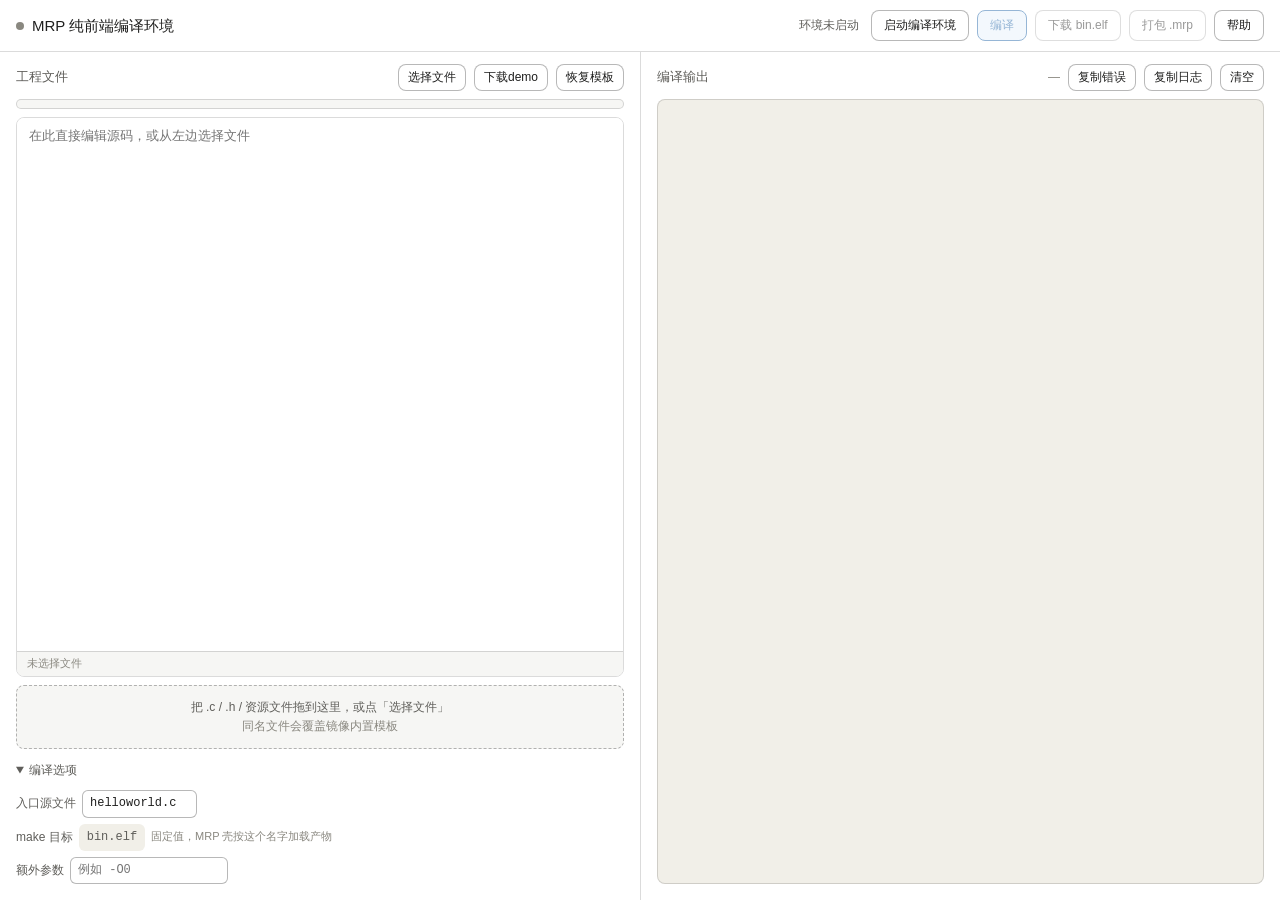
==== index.html @ ee790e38 "添加帮助信息" ====
<!DOCTYPE html>
<html lang="zh-CN">
<head>
<meta charset="UTF-8">
<meta name="viewport" content="width=device-width, initial-scale=1">
<title>MRP 纯前端编译环境 · v86 + arm-none-eabi-gcc</title>
<link rel="icon" href="data:,">
<link rel="stylesheet" href="assets/style.css?v=20260917a">
</head>
<body>

<header class="bar">
  <div class="brand">
    <span class="dot" id="statusDot" data-state="off"></span>
    <h1>MRP 纯前端编译环境</h1>
  </div>
  <div class="bar-actions">
    <span class="status" id="statusText">环境未启动</span>
    <button id="btnBoot" class="btn">启动编译环境</button>
    <button id="btnBuild" class="btn primary" disabled>编译</button>
    <button id="btnDownload" class="btn" disabled>下载 bin.elf</button>
    <button id="btnPack" class="btn" disabled>打包 .mrp</button>
    <button id="btnHelp" class="btn" title="查看使用流程：加载环境 → 编译 → 打包">帮助</button>
  </div>
</header>

<main class="layout">

  <section class="pane">
    <div class="pane-head">
      <h2>工程文件</h2>
      <div class="pane-head-actions">
        <label class="btn small">
          选择文件
          <input type="file" id="fileInput" multiple hidden>
        </label>
        <a class="btn small" href="mrp_demo.zip" download="mrp_demo.zip"
          title="下载内置示例工程的源码包（zip），可改完再拖回来">下载demo</a>
        <button id="btnReset" class="btn small">恢复模板</button>
      </div>
    </div>

    <div class="filebar">
      <ul id="fileList" class="filelist"></ul>
    </div>

    <div class="editor-wrap">
      <textarea id="editor" spellcheck="false" wrap="off"
        placeholder="在此直接编辑源码，或从左边选择文件"></textarea>
      <div class="editor-hint" id="editorHint">未选择文件</div>
    </div>

    <div id="drop" class="drop">
      把 .c / .h / 资源文件拖到这里，或点「选择文件」
      <br><span class="muted">同名文件会覆盖镜像内置模板</span>
    </div>

    <details class="opts" open>
      <summary>编译选项</summary>
      <div class="opt-row">
        <label>入口源文件 <input id="optApp" type="text" value="helloworld.c"></label>
      </div>
      <div class="opt-row">
        <label>make 目标 <span class="opt-fixed">bin.elf</span>
          <span class="opt-note">固定值，MRP 壳按这个名字加载产物</span></label>
      </div>
      <div class="opt-row">
        <label>额外参数 <input id="optExtra" type="text" placeholder="例如 -O0"></label>
      </div>
    </details>
  </section>

  <section class="pane">
    <div class="pane-head">
      <h2>编译输出</h2>
      <div class="pane-head-actions">
        <span class="muted" id="phase">—</span>
        <button id="btnCopyErrors" class="btn small" title="只提取报错行（含 undefined reference / error / ld: 等），方便贴给别人排查">复制错误</button>
        <button id="btnCopyLog" class="btn small" title="复制完整日志">复制日志</button>
        <button id="btnClear" class="btn small">清空</button>
      </div>
    </div>
    <pre id="console" class="console" aria-live="polite" tabindex="0"
      title="日志可选中复制：Ctrl/Cmd+A 全选，或点右上角「复制日志 / 复制错误」"></pre>
  </section>

</main>

<div id="hidden" style="display:none"></div>

<div id="packOverlay" class="overlay">
  <div class="dlg" role="dialog" aria-modal="true" aria-label="打包为 .mrp">
  <div class="dlg-body">
    <h2>打包为 .mrp</h2>
    <p class="muted dlg-lead">
      把 <code>start.mr</code> + <code>bin.elf</code> + 资源 + <code>cfunction.ext</code>
      封装成一个可放到功能机上运行的 .mrp。所有文本字段按 <b>GBK</b> 编码，超长会自动截断。
    </p>
    <p id="pkEnvHint" class="hint" style="display:none; color: var(--err);"></p>

    <div class="field-grid">
      <label>显示名
        <input id="pkDisplay" type="text" value="我的应用">
        <span class="hint" id="pkDisplayHint"></span>
      </label>
      <label>内部名
        <input id="pkFileName" type="text" value="mrp_demo.mrp">
        <span class="hint" id="pkFileNameHint"></span>
      </label>
      <label>appid
        <input id="pkAppid" type="number" value="30001" min="0" step="1">
        <span class="hint">整数，自定义应用的取值区间见开发规范</span>
      </label>
      <label>版本
        <input id="pkVersion" type="number" value="1" min="0" step="1">
        <span class="hint">整数</span>
      </label>
      <label class="wide">开发者
        <input id="pkVendor" type="text" value="AI Studio">
        <span class="hint" id="pkVendorHint"></span>
      </label>
      <label class="wide">介绍
        <textarea id="pkDesc" rows="2" placeholder="一句话说明这个应用"></textarea>
        <span class="hint" id="pkDescHint"></span>
      </label>
    </div>

    <details class="opts">
      <summary>高级选项</summary>
      <div class="field-grid">
        <label>授权串 authStr
          <input id="pkAuth" type="text" value="ea50027c8">
          <span class="hint">取自你现有可运行 mrp 的值，一般不用改</span>
        </label>
        <label>flag
          <input id="pkFlag" type="number" value="7" min="0" step="1">
          <span class="hint">7 = 可见 + CPU 3 + start 启动</span>
        </label>
        <label>屏宽
          <input id="pkSw" type="number" value="0" min="0" step="1">
        </label>
        <label>屏高
          <input id="pkSh" type="number" value="0" min="0" step="1">
        </label>
      </div>
    </details>

    <h3 class="dlg-h3">打包清单</h3>
    <p class="muted">顺序固定为 <code>start.mr → bin.elf → 资源 → cfunction.ext</code>；
      资源部分可勾选。每个文件都会单独 gzip 后存入 .mrp（与真实产物一致）。</p>
    <ul id="packList" class="packlist"></ul>

    <div class="dlg-actions">
      <span class="muted" id="packNote"></span>
      <button id="btnPackCancel" class="btn" type="button">取消</button>
      <button id="btnPackGo" class="btn primary" type="button">生成并下载 .mrp</button>
    </div>
  </div>
  </div>
</div>

<div id="helpOverlay" class="overlay">
  <div class="dlg" role="dialog" aria-modal="true" aria-label="使用帮助">
  <div class="dlg-body">
    <h2>使用帮助</h2>
    <p class="dlg-lead">
      整个流程都在浏览器里完成：<b>加载环境 → 编译 → 打包</b>。
      不需要安装工具链，也不需要联网后端。
    </p>

    <ol class="help-steps">
      <li>
        <h3>加载编译环境</h3>
        <p>点顶栏的「启动编译环境」。它会启动一台内置的 32 位 Linux，并把
          <code>arm-none-eabi-gcc</code> 工具链装进去。首次约 20~30 秒，
          状态变成「环境就绪」（左侧圆点转绿）后才能编译。</p>
      </li>
      <li>
        <h3>导入工程代码</h3>
        <ul>
          <li><b>导入单个文件</b>：点「选择文件」，或把 <code>.c</code> / <code>.h</code> /
            资源文件直接拖进页面。同名文件会覆盖内置模板。</li>
          <li><b>导入 zip 工程包</b>：直接把 zip 拖进来就行 —— 会自动解压铺进工程，
            并自动判断入口源文件（优先 <code>main.c</code>，其次扫描含
            <code>main()</code> 的 <code>.c</code>）；整包只有一层顶层目录时会自动剥掉。</li>
          <li><b>下载 demo 工程</b>：点左侧「下载demo」，得到完整的示例工程 zip
            —— <b>里面带有 mythroad 运行时</b>（<code>src/</code> 的运行时源码 + <code>lib/</code> 壳文件），
            可以在它基础上开发自己的 MRP 程序，改完再打包成 zip 拖回来。</li>
        </ul>
      </li>
      <li>
        <h3>编译</h3>
        <p>点「编译」（或 <kbd>Ctrl/Cmd</kbd>+<kbd>Enter</kbd>），产物是 <code>bin.elf</code>。
          编译选项里可以改入口源文件、填额外参数；嫌完整构建慢可以填 <code>-O0</code>。</p>
      </li>
      <li>
        <h3>打包 .mrp</h3>
        <p>点「打包 .mrp」，填显示名 / 内部名 / appid / 版本等信息，即可生成并下载
          能装到功能机上的 <code>.mrp</code>（<code>start.mr</code> + <code>bin.elf</code> +
          资源 + <code>cfunction.ext</code> 会自动按顺序封装，无需手动准备）。</p>
      </li>
    </ol>

    <h3 class="dlg-h3">几个提示</h3>
    <ul class="help-tips">
      <li>手里已经有编好的 <code>bin.elf</code> 时，直接把它拖进页面就能打包，不必重新编译。</li>
      <li>完整构建（<code>-Os</code>，含启动虚拟机与装工具链）约 3~4 分钟，
        大部分时间花在编译本身。</li>
    </ul>

    <div class="dlg-actions">
      <button id="btnHelpClose" class="btn primary" type="button">知道了</button>
    </div>
  </div>
  </div>
</div>

<script type="module" src="assets/app.js?v=20260917a"></script>
</body>
</html>
---- assets/style.css ----
:root {
  --bg: #ffffff;
  --bg-soft: #f6f6f4;
  --bg-sunken: #f1efe8;
  --line: rgba(0, 0, 0, 0.14);
  --line-strong: rgba(0, 0, 0, 0.28);
  --text: #1f1f1e;
  --text-soft: #5f5e5a;
  --text-faint: #8a8880;
  --accent: #185fa5;
  --accent-soft: #e6f1fb;
  --ok: #0f6e56;
  --warn: #854f0b;
  --err: #a32d2d;
  --mono: ui-monospace, SFMono-Regular, "SF Mono", Menlo, Consolas, "Liberation Mono", monospace;
  --sans: -apple-system, BlinkMacSystemFont, "Segoe UI", "PingFang SC", "Microsoft YaHei", sans-serif;
}

* { box-sizing: border-box; }

html, body {
  margin: 0;
  height: 100%;
  background: var(--bg);
  color: var(--text);
  font-family: var(--sans);
  font-size: 13px;
  line-height: 1.6;
}

body {
  display: flex;
  flex-direction: column;
}

/* ---------- 顶栏 ---------- */

.bar {
  display: flex;
  align-items: center;
  justify-content: space-between;
  gap: 16px;
  padding: 10px 16px;
  border-bottom: 0.5px solid var(--line);
  flex: 0 0 auto;
  flex-wrap: wrap;
}

.brand { display: flex; align-items: center; gap: 8px; }

.brand h1 {
  font-size: 15px;
  font-weight: 500;
  margin: 0;
}

.dot {
  width: 8px;
  height: 8px;
  border-radius: 50%;
  background: var(--text-faint);
  flex: 0 0 auto;
}
.dot[data-state="boot"] { background: var(--warn); }
.dot[data-state="ready"] { background: var(--ok); }
.dot[data-state="err"] { background: var(--err); }

.bar-actions {
  display: flex;
  align-items: center;
  gap: 8px;
  flex-wrap: wrap;
}

.status {
  color: var(--text-soft);
  font-size: 12px;
  margin-right: 4px;
}

/* ---------- 按钮 ---------- */

.btn {
  font: inherit;
  font-size: 12px;
  color: var(--text);
  background: var(--bg);
  border: 0.5px solid var(--line-strong);
  border-radius: 8px;
  padding: 5px 12px;
  cursor: pointer;
  /* a.btn（下载demo）这类链接型按钮要压掉浏览器默认的下划线 */
  text-decoration: none;
}
.btn:hover:not(:disabled) { background: var(--bg-soft); }
.btn:disabled { opacity: 0.45; cursor: not-allowed; }
.btn.primary {
  border-color: var(--accent);
  color: var(--accent);
  background: var(--accent-soft);
}
.btn.small { padding: 3px 9px; }

/* ---------- 布局 ---------- */

.layout {
  flex: 1 1 auto;
  display: grid;
  grid-template-columns: minmax(0, 1fr) minmax(0, 1fr);
  gap: 0;
  min-height: 0;
}

@media (max-width: 900px) {
  /* 行必须 minmax(0,1fr)：裸 1fr 的最小值是 auto，「编译选项」展开后内容
     变高会把这一行撑出视口、直接压到下面「编译输出」栏上（竖屏实测踩到）。
     minmax(0,1fr) 强制两行严格各占一半；配合 .pane 内部滚动兜底。 */
  .layout { grid-template-columns: minmax(0, 1fr); grid-template-rows: minmax(0, 1fr) minmax(0, 1fr); }
  .pane { overflow: auto; }
}

.pane {
  display: flex;
  flex-direction: column;
  min-height: 0;
  min-width: 0;
  padding: 12px 16px 16px;
}
.pane + .pane { border-left: 0.5px solid var(--line); }
@media (max-width: 900px) {
  .pane + .pane { border-left: none; border-top: 0.5px solid var(--line); }
}

.pane-head {
  display: flex;
  align-items: center;
  justify-content: space-between;
  gap: 8px;
  flex: 0 0 auto;
  margin-bottom: 8px;
}
.pane-head h2 {
  font-size: 13px;
  font-weight: 500;
  margin: 0;
  color: var(--text-soft);
}
.pane-head-actions { display: flex; align-items: center; gap: 8px; }

.muted { color: var(--text-faint); font-size: 12px; }

/* ---------- 文件列表 ---------- */

.filebar {
  flex: 0 0 auto;
  border: 0.5px solid var(--line);
  border-radius: 8px;
  margin-bottom: 8px;
  max-height: 146px;
  overflow: auto;
  background: var(--bg-soft);
}

.filelist {
  list-style: none;
  margin: 0;
  padding: 4px;
  display: flex;
  flex-direction: column;
  gap: 1px;
}

.filelist li {
  display: flex;
  align-items: center;
  justify-content: space-between;
  gap: 8px;
  padding: 3px 8px;
  border-radius: 6px;
  font-family: var(--mono);
  font-size: 12px;
  cursor: pointer;
}
.filelist li:hover { background: rgba(0, 0, 0, 0.045); }
.filelist li[aria-selected="true"] {
  background: var(--accent-soft);
  color: var(--accent);
}
.filelist .tag {
  font-family: var(--sans);
  font-size: 11px;
  color: var(--text-faint);
  flex: 0 0 auto;
}
.filelist .tag.new { color: var(--ok); }

/* ---------- 编辑器 ---------- */

.editor-wrap {
  flex: 1 1 auto;
  display: flex;
  flex-direction: column;
  min-height: 120px;
  position: relative;
  border: 0.5px solid var(--line);
  border-radius: 8px;
  overflow: hidden;
}

#editor {
  flex: 1 1 auto;
  width: 100%;
  border: 0;
  outline: none;
  resize: none;
  padding: 10px 12px;
  font-family: var(--mono);
  font-size: 12.5px;
  line-height: 1.55;
  tab-size: 4;
  color: var(--text);
  background: var(--bg);
  white-space: pre;
  overflow: auto;
}

.editor-hint {
  flex: 0 0 auto;
  padding: 3px 10px;
  border-top: 0.5px solid var(--line);
  background: var(--bg-soft);
  font-size: 11px;
  color: var(--text-faint);
}

/* ---------- 拖拽区 ---------- */

.drop {
  flex: 0 0 auto;
  margin-top: 8px;
  padding: 12px;
  border: 0.5px dashed var(--line-strong);
  border-radius: 8px;
  text-align: center;
  font-size: 12px;
  color: var(--text-soft);
  background: var(--bg-soft);
}
.drop.over {
  border-color: var(--accent);
  background: var(--accent-soft);
  color: var(--accent);
}

/* ---------- 选项 ---------- */

.opts {
  flex: 0 0 auto;
  margin-top: 8px;
  font-size: 12px;
}
.opts summary {
  cursor: pointer;
  color: var(--text-soft);
  padding: 4px 0;
}
.opt-row { display: flex; gap: 8px; margin-top: 6px; flex-wrap: wrap; }
.opt-row label {
  display: flex;
  align-items: center;
  gap: 6px;
  color: var(--text-soft);
  font-size: 12px;
}
.opt-row input {
  font: inherit;
  font-size: 12px;
  font-family: var(--mono);
  padding: 3px 7px;
  border: 0.5px solid var(--line-strong);
  border-radius: 6px;
  background: var(--bg);
  color: var(--text);
  width: 12ch;
}
#optApp { width: 16ch; }
#optExtra { width: 22ch; }

/* make 目标是固定值，只展示不可编辑 */
.opt-fixed {
  font-family: var(--mono);
  font-size: 12px;
  padding: 4px 8px;
  border-radius: 6px;
  background: var(--bg-sunken);
  color: var(--text-soft);
}
.opt-note {
  display: block;
  font-size: 11px;
  color: var(--text-faint);
}

/* ---------- 控制台 ---------- */

.console {
  flex: 1 1 auto;
  margin: 0;
  min-height: 0;
  overflow: auto;
  padding: 10px 12px;
  border: 0.5px solid var(--line);
  border-radius: 8px;
  background: var(--bg-sunken);
  font-family: var(--mono);
  font-size: 12px;
  line-height: 1.5;
  white-space: pre-wrap;
  word-break: break-word;
  color: #2c2c2a;
  /* 日志必须能选中复制（键盘 Ctrl/Cmd+A 也可，见 tabindex） */
  user-select: text;
  -webkit-user-select: text;
  cursor: text;
  outline: none;
}
.console::selection { background: var(--accent-soft); }
.console:focus-visible { border-color: var(--accent); }
.btn.ok { color: var(--ok); border-color: var(--ok); }
.console .ln-err { color: var(--err); }
.console .ln-ok { color: var(--ok); }

/* ---------- 打包对话框 ---------- */

/*
 * 这里特意不用 <dialog>。
 * 原生 <dialog> 的模态靠"顶层渲染（top layer）+ backdrop"实现，行为依赖浏览器实现；
 * 在嵌入式 webview / 预览面板里实测出现过「弹窗里的输入框点不进去」的问题。
 * 改成普通覆盖层：定位、层级、显隐全部由我们自己控制，任何环境行为一致。
 */
.overlay {
  position: fixed;
  inset: 0;
  z-index: 60;
  display: none;
  align-items: center;
  justify-content: center;
  padding: 20px;
  background: rgba(0, 0, 0, 0.35);
}
.overlay.show { display: flex; }

.dlg {
  border: 0.5px solid var(--line-strong);
  border-radius: 12px;
  padding: 0;
  background: var(--bg);
  color: var(--text);
  max-width: 620px;
  width: calc(100vw - 32px);
  /* 内容（表单 + 打包清单）可能比窗口还高，必须限高 + 内部滚动，
     否则底部的按钮会被裁到可视区之外、鼠标根本点不到 —— 实测踩到过。 */
  max-height: calc(100vh - 40px);
  overflow: hidden;
  display: flex;
  flex-direction: column;
  box-shadow: 0 12px 40px rgba(0, 0, 0, 0.18);
}
.dlg-body {
  padding: 18px 20px 0;
  overflow: auto;
  flex: 1 1 auto;
  min-height: 0;
  display: flex;
  flex-direction: column;
  /* 滚到头不要把滚动链传给弹窗后面的页面 */
  overscroll-behavior: contain;
}
.dlg-body h2 { font-size: 15px; font-weight: 600; margin: 0 0 6px; }
.dlg-lead { margin: 0 0 14px; font-size: 12px; line-height: 1.65; }
.dlg-h3 { font-size: 13px; font-weight: 500; margin: 16px 0 4px; color: var(--text-soft); }
.dlg code {
  font-family: var(--mono);
  font-size: 11px;
  background: var(--bg-sunken);
  border-radius: 4px;
  padding: 0 4px;
}

.field-grid {
  display: grid;
  grid-template-columns: 1fr 1fr;
  gap: 10px 14px;
}
.field-grid > label {
  display: flex;
  flex-direction: column;
  gap: 3px;
  font-size: 12px;
  color: var(--text-soft);
}
.field-grid > label.wide { grid-column: 1 / -1; }
.field-grid input,
.field-grid textarea {
  font: inherit;
  font-size: 12px;
  padding: 5px 8px;
  border: 0.5px solid var(--line-strong);
  border-radius: 7px;
  background: var(--bg);
  color: var(--text);
  width: 100%;
  resize: vertical;
  /*
   * 这两条是保险：显式声明"一定可以点、一定可以选"。
   * 弹窗是 <dialog> 模态（顶层渲染），有些嵌入式预览面板 /
   * 带覆盖层的宿主环境会影响命中与文本选择，显式声明能避免被外部样式波及。
   */
  pointer-events: auto;
  user-select: text;
  -webkit-user-select: text;
}
.field-grid input:focus,
.field-grid textarea:focus { outline: none; border-color: var(--accent); }
/* 聚焦时给个可见的输入光标，别让人以为点不进去 */
.field-grid input { cursor: text; }
.field-grid .hint { font-size: 11px; color: var(--text-faint); }
.field-grid .hint.over { color: var(--warn); }
.field-grid .hint.bad { color: var(--err); }

/* 校验不通过的字段：红边 + 一层浅红晕，配合底部状态行的文字说明，
   直接指出"是哪个框填错了"。用户一改就会被 JS 摘掉。 */
.field-grid input.bad,
.field-grid textarea.bad {
  border-color: var(--err);
  box-shadow: 0 0 0 2px rgba(163, 45, 45, 0.14);
}
.field-grid input.bad:focus,
.field-grid textarea.bad:focus { border-color: var(--err); }

.packlist {
  list-style: none;
  margin: 0;
  padding: 0;
  /* 不限高、不内部滚动：清单整体展开，随 .dlg-body 一起滚动，
     选择资源时不用在一个只显示两三行的小框里来回扒 */
  max-height: none;
  overflow: visible;
  border: 0.5px solid var(--line);
  border-radius: 8px;
  background: var(--bg-soft);
}
.packlist li {
  display: flex;
  align-items: center;
  gap: 8px;
  padding: 5px 10px;
  font-size: 12px;
  border-bottom: 0.5px solid var(--line);
}
.packlist li:last-child { border-bottom: 0; }
.packlist .idx {
  font-family: var(--mono);
  font-size: 11px;
  color: var(--text-faint);
  min-width: 2ch;
}
.packlist .nm { font-family: var(--mono); flex: 1 1 auto; word-break: break-all; }
.packlist .sz { font-family: var(--mono); font-size: 11px; color: var(--text-faint); white-space: nowrap; }
.packlist .sz.dup { color: var(--warn); }
.packlist .fixed { font-size: 11px; color: var(--accent); white-space: nowrap; }
.packlist .res-tag { font-size: 11px; color: var(--text-faint); white-space: nowrap; }
.packlist label { display: flex; align-items: center; gap: 8px; flex: 1 1 auto; cursor: pointer; }
.packlist li.nocheck { opacity: 1; }
.packlist li.res-off .nm,
.packlist li.res-off .sz { opacity: 0.45; }
.packlist .empty { color: var(--text-faint); padding: 8px 10px; display: block; }

.dlg-actions {
  display: flex;
  align-items: center;
  justify-content: flex-end;
  gap: 10px;
  margin-top: 14px;
  /* 粘在对话框底部：内容再长按钮也始终可见可点 */
  position: sticky;
  bottom: 0;
  background: var(--bg);
  border-top: 0.5px solid var(--line);
  padding: 12px 0 16px;
}
.dlg-actions .muted { margin-right: auto; text-align: left; }

/* 打包弹窗底部的状态行。
   默认是灰字（.muted）说明当前状态；打包出错时加上 .err →
   红字 + 淡红底 + 加粗，让「为什么失败」一眼就能看到。
   恢复正常文案（共 N 个文件 …）时 JS 会去掉 .err，高亮随之消失。 */
#packNote {
  /* flex 子项默认不肯缩，长错误信息要能换行而不是把按钮挤出去 */
  min-width: 0;
  border-radius: 5px;
  transition: color 0.15s ease, background 0.15s ease;
}
#packNote.err {
  padding: 4px 9px;
  margin-left: -9px; /* 抵消内边距，左边缘仍与其他内容对齐 */
  color: var(--err);
  background: #fdeaea;
  box-shadow: inset 0 0 0 1px rgba(163, 45, 45, 0.35);
  font-weight: 600;
  animation: packNoteIn 0.18s ease-out;
}
@keyframes packNoteIn {
  from { opacity: 0.55; transform: translateY(2px); }
  to { opacity: 1; transform: none; }
}

/* ---------- 帮助弹窗 ---------- */

/* 步骤列表：左侧圆形序号 + 卡片式正文，用来一眼看清「加载环境 → 编译 → 打包」这条主线 */
.help-steps {
  list-style: none;
  counter-reset: hstep;
  margin: 0;
  padding: 0;
  display: flex;
  flex-direction: column;
  gap: 8px;
}
.help-steps > li {
  counter-increment: hstep;
  position: relative;
  padding: 9px 12px 10px 44px;
  border: 0.5px solid var(--line);
  border-radius: 9px;
  background: var(--bg-soft);
}
.help-steps > li::before {
  content: counter(hstep);
  position: absolute;
  left: 12px;
  top: 10px;
  width: 20px;
  height: 20px;
  border-radius: 50%;
  background: var(--accent-soft);
  border: 0.5px solid var(--accent);
  color: var(--accent);
  font-size: 11px;
  font-weight: 600;
  display: flex;
  align-items: center;
  justify-content: center;
}
.help-steps h3 {
  font-size: 13px;
  font-weight: 600;
  margin: 0 0 3px;
  color: var(--text);
}
.help-steps p {
  margin: 0;
  font-size: 12px;
  line-height: 1.65;
  color: var(--text-soft);
}
.help-steps ul {
  margin: 3px 0 0;
  padding-left: 16px;
  font-size: 12px;
  line-height: 1.7;
  color: var(--text-soft);
}
.help-steps ul li { margin-bottom: 3px; }
.help-steps ul li:last-child { margin-bottom: 0; }
.help-steps b,
.help-tips b { color: var(--text); font-weight: 600; }

.help-tips {
  margin: 0;
  padding-left: 16px;
  font-size: 12px;
  line-height: 1.75;
  color: var(--text-soft);
}
.help-tips li { margin-bottom: 4px; }
.help-tips li:last-child { margin-bottom: 0; }

/* 帮助弹窗里的键位提示 */
#helpOverlay kbd {
  font-family: var(--mono);
  font-size: 11px;
  padding: 0 4px;
  border: 0.5px solid var(--line-strong);
  border-bottom-width: 1.5px;
  border-radius: 4px;
  background: var(--bg);
  color: var(--text);
}

/* 帮助弹窗没有表单，底部只用一条按钮，给点内边距收尾 */
#helpOverlay .dlg-actions {
  padding-bottom: 16px;
}
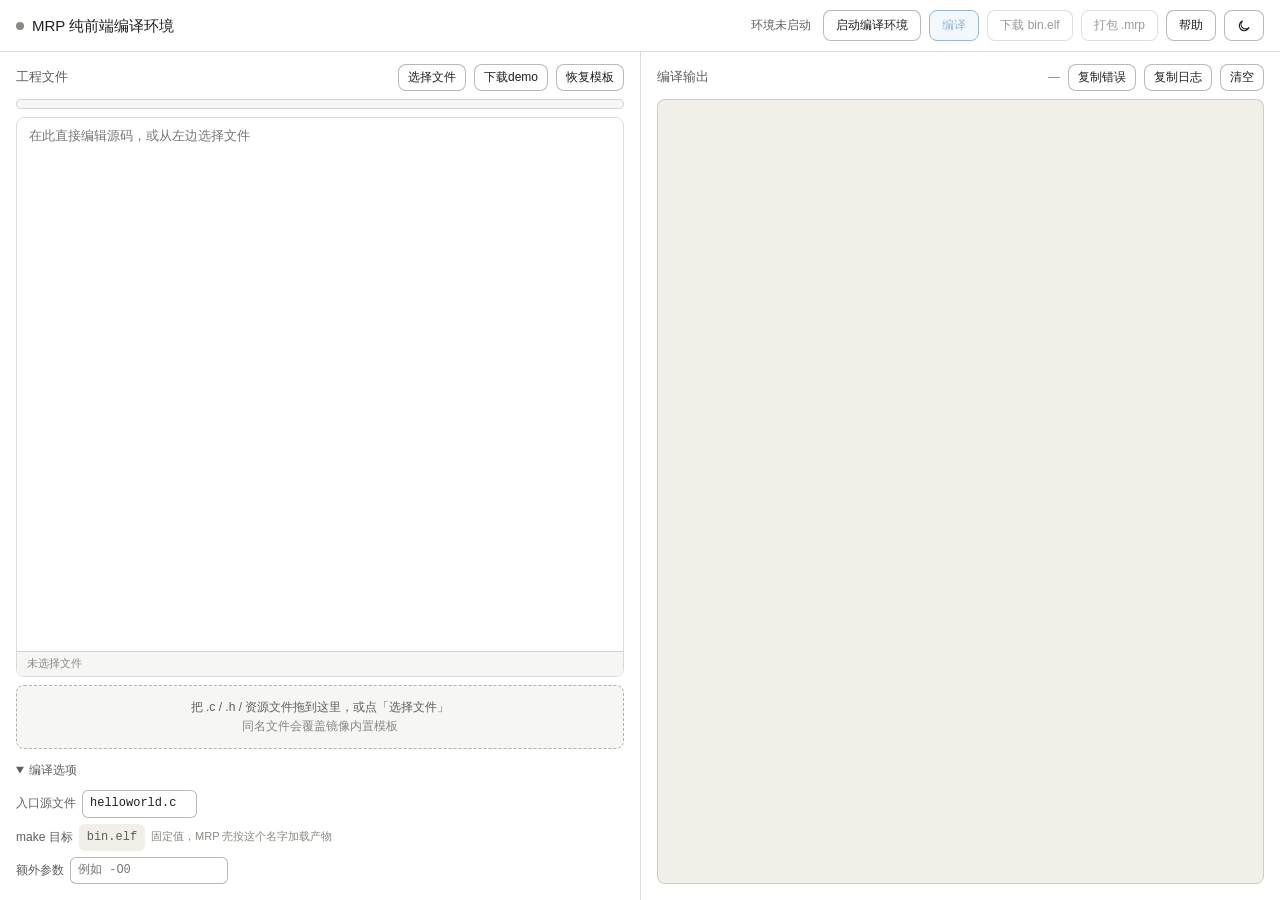
==== commit 064d44d8: "增加深色模式" ====
--- a/index.html
+++ b/index.html
@@ -5,7 +5,25 @@
 <meta name="viewport" content="width=device-width, initial-scale=1">
 <title>MRP 纯前端编译环境 · v86 + arm-none-eabi-gcc</title>
 <link rel="icon" href="data:,">
-<link rel="stylesheet" href="assets/style.css?v=20260917a">
+<link rel="stylesheet" href="assets/style.css?v=20260917d">
+<script>
+  /*
+   * 主题：在首次渲染之前把生效值打到 <html data-theme>，否则会先白一下再变深色。
+   * 规则与 assets/theme.js 一致：存过的手动选择优先（localStorage: mrp-theme），
+   * 没存过就跟随浏览器（prefers-color-scheme）。
+   * 这段是唯一一处"为了防闪而重复"的逻辑，改动时两边一起改。
+   */
+  (function () {
+    var saved = null;
+    try { saved = localStorage.getItem('mrp-theme'); } catch (e) {}
+    var dark = saved === 'light' || saved === 'dark'
+      ? saved === 'dark'
+      : !!(window.matchMedia && window.matchMedia('(prefers-color-scheme: dark)').matches);
+    var root = document.documentElement;
+    root.setAttribute('data-theme', dark ? 'dark' : 'light');
+    // 内联脚本先于 theme.js 跑，按钮文案由 theme.js 补（它才知道"是否跟随系统"）
+  })();
+</script>
 </head>
 <body>
 
@@ -21,6 +39,11 @@
     <button id="btnDownload" class="btn" disabled>下载 bin.elf</button>
     <button id="btnPack" class="btn" disabled>打包 .mrp</button>
     <button id="btnHelp" class="btn" title="查看使用流程：加载环境 → 编译 → 打包">帮助</button>
+    <!-- 主题切换：纯图标按钮，尺寸与高度对齐旁边那排文字按钮（靠行高撑，见 style.css 的 .btn.icon）。
+         两个图标紧挨着写、中间不留空白 —— 按钮内是行盒，夹一个空格会让图标不能居中。 -->
+    <button id="btnTheme" class="btn icon" type="button" title="切换深色模式" aria-label="切换深色模式"><svg class="ico ico-moon" viewBox="0 0 24 24" aria-hidden="true" focusable="false"
+        fill="none" stroke="currentColor" stroke-width="2" stroke-linecap="round" stroke-linejoin="round"><path d="M20.5 14.7A8.6 8.6 0 1 1 9.3 3.5a6.9 6.9 0 0 0 11.2 11.2Z"/></svg><svg class="ico ico-sun" viewBox="0 0 24 24" aria-hidden="true" focusable="false"
+        fill="none" stroke="currentColor" stroke-width="2" stroke-linecap="round"><circle cx="12" cy="12" r="4.1"/><path d="M12 2.4v2.3M12 19.3v2.3M2.4 12h2.3M19.3 12h2.3M5.3 5.3l1.6 1.7M17.1 17l1.6 1.7M18.7 5.3 17.1 7M7 17l-1.7 1.7"/></svg></button>
   </div>
 </header>
 
@@ -215,6 +238,6 @@
   </div>
 </div>
 
-<script type="module" src="assets/app.js?v=20260917a"></script>
+<script type="module" src="assets/app.js?v=20260917d"></script>
 </body>
 </html>
--- a/assets/style.css
+++ b/assets/style.css
@@ -1,3 +1,11 @@
+/*
+ * 主题色板。
+ *
+ * 浅色取 :root，深色取 :root[data-theme="dark"]（生效值由 assets/theme.js 写到 <html>）。
+ * 规则：**组件样式里不许再出现字面颜色**，一律从这里取变量，否则加主题时必漏。
+ * 深色不是简单取反：--accent / --ok / --warn / --err 都要往亮里提，
+ * 不然在深底上对比度不够（#185fa5 这种深蓝在深色底上几乎看不出是链接色）。
+ */
 :root {
   --bg: #ffffff;
   --bg-soft: #f6f6f4;
@@ -12,8 +20,92 @@
   --ok: #0f6e56;
   --warn: #854f0b;
   --err: #a32d2d;
+  /* 语义色：悬停底、弹窗遮罩、弹窗投影、控制台正文色、报错高亮 */
+  --hover: rgba(0, 0, 0, 0.045);
+  --overlay: rgba(0, 0, 0, 0.35);
+  --shadow: 0 12px 40px rgba(0, 0, 0, 0.18);
+  --console-text: #2c2c2a;
+  --err-soft: #fdeaea;
+  --err-ring: rgba(163, 45, 45, 0.14);
+  /* 主题切换的时序（与主题无关、两套共用；改数字要同步 assets/theme.js 的 ANIM_MS） */
+  --theme-fade: 0.28s;      /* 表面（背景 / 边框 / 投影）的渐变时长 */
+  --theme-ink-delay: 0.12s; /* 文字与图标颜色"跳变"的时刻，理由见 :root.theme-anim 那段 */
   --mono: ui-monospace, SFMono-Regular, "SF Mono", Menlo, Consolas, "Liberation Mono", monospace;
   --sans: -apple-system, BlinkMacSystemFont, "Segoe UI", "PingFang SC", "Microsoft YaHei", sans-serif;
+  /* 让原生控件（滚动条、输入框光标、数字框上下箭头）跟着走浅色 */
+  color-scheme: light;
+}
+
+/* 深色：偏暖的中性灰，和浅色那套暖灰是同一族，避免深色下变成"蓝灰"而风格割裂 */
+:root[data-theme="dark"] {
+  --bg: #1b1b19;
+  --bg-soft: #232322;
+  --bg-sunken: #131312;
+  --line: rgba(255, 255, 255, 0.13);
+  --line-strong: rgba(255, 255, 255, 0.27);
+  --text: #ecebe6;
+  --text-soft: #b4b2aa;
+  --text-faint: #8b897f;
+  --accent: #7cb6ea;
+  --accent-soft: #17334a;
+  --ok: #56c39b;
+  --warn: #d9a441;
+  --err: #f08a8a;
+  --hover: rgba(255, 255, 255, 0.06);
+  --overlay: rgba(0, 0, 0, 0.6);
+  --shadow: 0 12px 40px rgba(0, 0, 0, 0.55);
+  --console-text: #d7d5cd;
+  --err-soft: #3a2020;
+  --err-ring: rgba(240, 138, 138, 0.18);
+  color-scheme: dark;
+}
+
+/*
+ * 主题切换的过渡。
+ *
+ * 分两段，是刻意的 —— 两段合起来才不会"闪"：
+ *
+ *   ① 表面（背景 / 边框 / 投影）用 --theme-fade 慢慢淡入淡出；
+ *   ② 墨色（文字、图标）**不做淡入淡出，而是在 --theme-ink-delay 处一次性跳变**。
+ *
+ * 为什么墨色不能一起淡：深浅两套的墨色和底色亮度是**反的**（浅色是深字白底、
+ * 深色是白字黑底），两边同时淡，中途必然出现"墨色 ≈ 底色"。实测把两边都做 240ms 淡入淡出，
+ * 正文/正文底的对比度会从 16.5:1 掉到 1.03:1 —— 相当于内容在过渡中间整片消失再回来，
+ * 眼睛看到的就是"闪一下"，按钮里那个小图标尤其明显。
+ * 改成中途跳变后，跳变点两侧最差也有 3:1 左右（跳变时机取表面渐变到 ~40% 处，
+ * 此时底色亮度正好落在两套墨色的中间），全程都没有"糊成一片"的瞬间。
+ *
+ * 顺带解决另一个坑：图标是 `stroke="currentColor"`，靠继承动画中的 color 上色时，
+ * Chrome 不会逐帧重解析（实测整段过渡里图标 stroke 一直卡在旧色、连一行 stroke 过渡都没起），
+ * 表现就是"图标一直暗着 → 结束时突然跳亮"。墨色不再走动画后，currentColor 就能正常解析了。
+ *
+ * **不要写 `transition: all`** —— 那会把布局属性（宽高、内边距）也卷进来，
+ * 弹窗显隐、打包清单增减时会莫名其妙地滑动。
+ * 挂在 :root.theme-anim 下而不是无条件常开：常开会给所有元素的 hover 也加延迟（鼠标划过发黏），
+ * 首屏若属性突变也不会白闪一下。类由 assets/theme.js 挂上、动画跑完后摘掉
+ * （浏览器在**同一次样式计算**里就能看到"新类 + 新颜色"，过渡照样会跑）。
+ */
+:root.theme-anim *,
+:root.theme-anim *::before,
+:root.theme-anim *::after {
+  transition:
+    background-color var(--theme-fade) ease,
+    border-color var(--theme-fade) ease,
+    box-shadow var(--theme-fade) ease,
+    /* 0s + 延迟 = 到点直接跳变，不做插值 */
+    color 0s linear var(--theme-ink-delay),
+    stroke 0s linear var(--theme-ink-delay),
+    /* 顶栏那对日月图标是叠着、用 opacity 切换的，也要跟墨色在同一时刻换 */
+    opacity 0s linear var(--theme-ink-delay);
+}
+
+/* 系统开了"减少动态效果"就不做过渡（无障碍设置优先于观感） */
+@media (prefers-reduced-motion: reduce) {
+  :root.theme-anim *,
+  :root.theme-anim *::before,
+  :root.theme-anim *::after {
+    transition: none;
+  }
 }
 
 * { box-sizing: border-box; }
@@ -100,6 +192,46 @@
   background: var(--accent-soft);
 }
 .btn.small { padding: 3px 9px; }
+
+/* 顶栏的主题切换按钮：只有图标，但要和旁边那排文字按钮**一样大**。
+   做法：inline-grid 居中 + 用一个零宽的撑高块占住"一行行高"，内边距也与文字按钮一致。
+   文字按钮的高度本来就是被行高撑出来的，所以两者天然等高，而且**不写死像素** ——
+   写死会在 1x / 2x 屏上因边框 0.5px 取整不同而差 1px，以后改字号也会脱节。
+   （踩过：一开始用 inline-flex + line-height:0，内容高只剩图标那 14px，
+   整颗按钮 26px，比旁边那排矮 5px，看着"小一号"。） */
+.btn.icon {
+  display: inline-grid;
+  place-items: center;
+  padding: 5px 12px;
+}
+.btn.icon::before {
+  content: '';
+  grid-area: 1 / 1;
+  width: 0;
+  height: 1.6em; /* 兜底：与正文行高一致（老浏览器不认下面的 lh 单位） */
+  height: 1lh;   /* 首选：浏览器直接给出当前行高，改 line-height 也不会脱节 */
+}
+/* 日 / 月两个 svg 都在 DOM 里，叠在**同一格**上，靠 opacity 决定显哪个（见文件末尾的规则）。
+   为什么不用 display:none 切换：从 display:none 变可见的元素**不会启动过渡**（规范如此），
+   新图标一冒出来就是最终色 —— 切换时它会在还没暗下来的底色上"先看不见再出现"。
+   叠着用 opacity 切换，两个图标从头到尾都在渲染，颜色才能跟着文字一起做"中途跳变"。
+   显示的是**点击后会去的那一侧**（浅色时显示月亮），比显示当前状态更符合"按钮说明动作"。
+   JS 不参与图标切换，所以哪怕 theme.js 没加载，图标也是对的。 */
+.btn.icon .ico {
+  grid-area: 1 / 1;
+  width: 14px;
+  height: 14px;
+  display: block;
+  /* 图标颜色不能只靠 svg 上的 stroke="currentColor" 继承父级 color：
+     父级 color 在过渡时 Chrome 不会重新解析 currentColor（实测整段切换里 stroke 卡在旧色、
+     连一条 stroke 过渡都起不来），表现就是"图标一直暗着、结束时才突然跳亮"。
+     让图标**自己持有墨色**、并让 color 走同一套"中途跳变"，画笔跟自己的 color 走。 */
+  color: var(--text);
+  stroke: currentColor;
+}
+.btn.icon .ico-sun { opacity: 0; }
+:root[data-theme="dark"] .btn.icon .ico-sun { opacity: 1; }
+:root[data-theme="dark"] .btn.icon .ico-moon { opacity: 0; }
 
 /* ---------- 布局 ---------- */
 
@@ -181,7 +313,7 @@
   font-size: 12px;
   cursor: pointer;
 }
-.filelist li:hover { background: rgba(0, 0, 0, 0.045); }
+.filelist li:hover { background: var(--hover); }
 .filelist li[aria-selected="true"] {
   background: var(--accent-soft);
   color: var(--accent);
@@ -317,7 +449,7 @@
   line-height: 1.5;
   white-space: pre-wrap;
   word-break: break-word;
-  color: #2c2c2a;
+  color: var(--console-text);
   /* 日志必须能选中复制（键盘 Ctrl/Cmd+A 也可，见 tabindex） */
   user-select: text;
   -webkit-user-select: text;
@@ -346,7 +478,7 @@
   align-items: center;
   justify-content: center;
   padding: 20px;
-  background: rgba(0, 0, 0, 0.35);
+  background: var(--overlay);
 }
 .overlay.show { display: flex; }
 
@@ -364,7 +496,7 @@
   overflow: hidden;
   display: flex;
   flex-direction: column;
-  box-shadow: 0 12px 40px rgba(0, 0, 0, 0.18);
+  box-shadow: var(--shadow);
 }
 .dlg-body {
   padding: 18px 20px 0;
@@ -433,7 +565,7 @@
 .field-grid input.bad,
 .field-grid textarea.bad {
   border-color: var(--err);
-  box-shadow: 0 0 0 2px rgba(163, 45, 45, 0.14);
+  box-shadow: 0 0 0 2px var(--err-ring);
 }
 .field-grid input.bad:focus,
 .field-grid textarea.bad:focus { border-color: var(--err); }
@@ -505,8 +637,8 @@
   padding: 4px 9px;
   margin-left: -9px; /* 抵消内边距，左边缘仍与其他内容对齐 */
   color: var(--err);
-  background: #fdeaea;
-  box-shadow: inset 0 0 0 1px rgba(163, 45, 45, 0.35);
+  background: var(--err-soft);
+  box-shadow: inset 0 0 0 1px var(--err-ring);
   font-weight: 600;
   animation: packNoteIn 0.18s ease-out;
 }
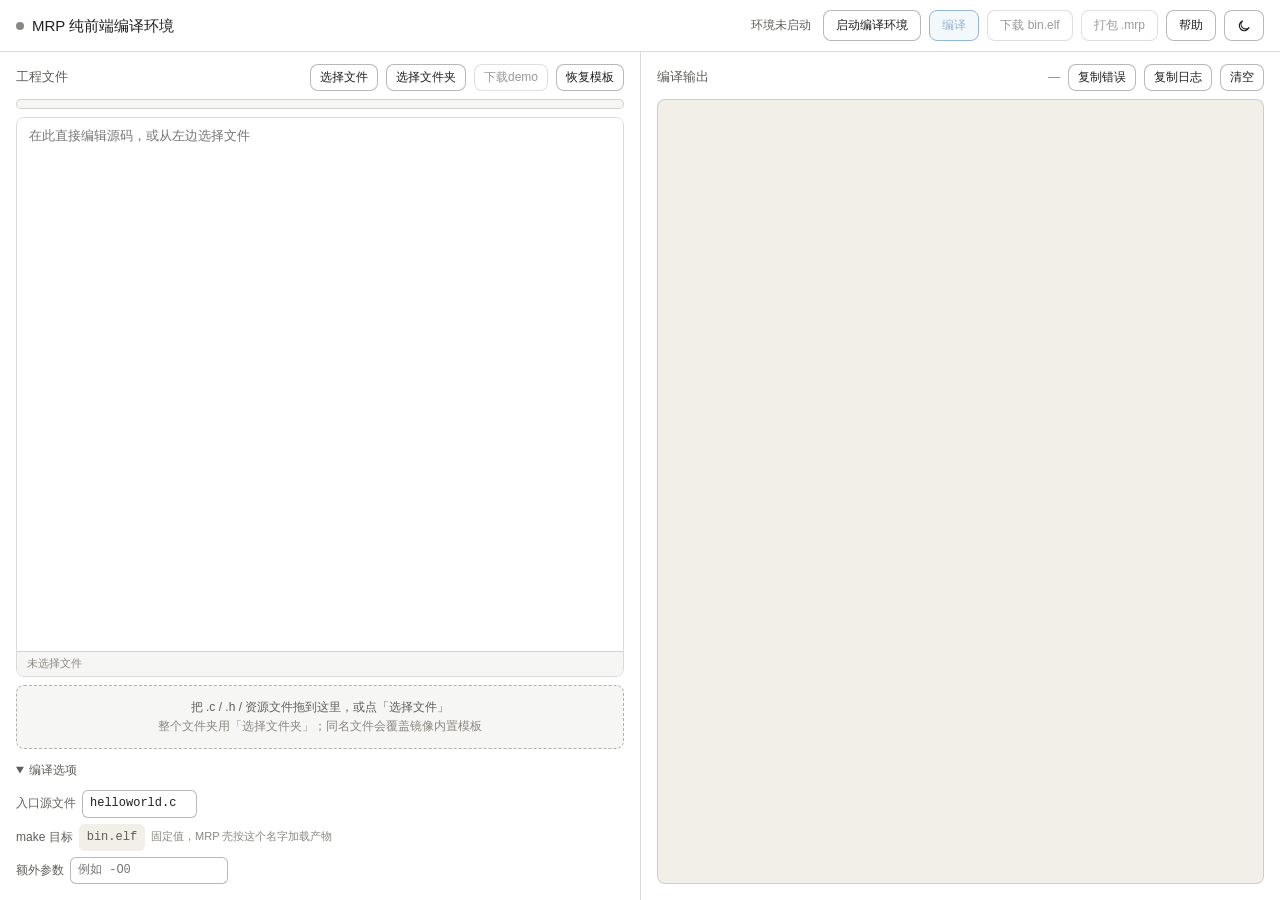
==== commit a0a60dbc: "增加预编译，缩短编译时间" ====
--- a/index.html
+++ b/index.html
@@ -5,7 +5,7 @@
 <meta name="viewport" content="width=device-width, initial-scale=1">
 <title>MRP 纯前端编译环境 · v86 + arm-none-eabi-gcc</title>
 <link rel="icon" href="data:,">
-<link rel="stylesheet" href="assets/style.css?v=20260917d">
+<link rel="stylesheet" href="assets/style.css?v=20261014a">
 <script>
   /*
    * 主题：在首次渲染之前把生效值打到 <html data-theme>，否则会先白一下再变深色。
@@ -57,8 +57,13 @@
           选择文件
           <input type="file" id="fileInput" multiple hidden>
         </label>
-        <a class="btn small" href="mrp_demo.zip" download="mrp_demo.zip"
-          title="下载内置示例工程的源码包（zip），可改完再拖回来">下载demo</a>
+        <label class="btn small"
+          title="选一个工程文件夹：文件按相对路径铺进工程；会读里面的 .gitignore 跳过 node_modules、build 这类不入库的东西，也自动跳过 .git 等隐藏项；文件夹里的 zip 不会被解开">
+          选择文件夹
+          <input type="file" id="dirInput" webkitdirectory directory multiple hidden>
+        </label>
+        <button id="btnDemo" class="btn small" disabled
+          title="先点「启动编译环境」——demo 工程包是现从虚拟机里的模板取的">下载demo</button>
         <button id="btnReset" class="btn small">恢复模板</button>
       </div>
     </div>
@@ -75,7 +80,7 @@
 
     <div id="drop" class="drop">
       把 .c / .h / 资源文件拖到这里，或点「选择文件」
-      <br><span class="muted">同名文件会覆盖镜像内置模板</span>
+      <br><span class="muted">整个文件夹用「选择文件夹」；同名文件会覆盖镜像内置模板</span>
     </div>
 
     <details class="opts" open>
@@ -203,12 +208,27 @@
         <ul>
           <li><b>导入单个文件</b>：点「选择文件」，或把 <code>.c</code> / <code>.h</code> /
             资源文件直接拖进页面。同名文件会覆盖内置模板。</li>
+          <li><b>导入整个文件夹</b>：点「选择文件夹」选一个工程目录 —— 里面的文件会按
+            <b>相对路径</b>铺进工程（你选中的那一级目录名会自动剥掉，和 zip 包同一条规则），
+            并自动判断入口源文件。<b>目录里有 <code>.gitignore</code> 就照它跳过</b>
+            （<code>node_modules/</code>、<code>build/</code>、<code>*.o</code> 这类本来就不入库的东西，
+            支持 <code>!</code> 取反与子目录里的 <code>.gitignore</code>）；
+            <code>.git</code>、<code>.DS_Store</code> 这类隐藏项也会跳过；
+            文件夹里的 <code>.zip</code> <b>不会被解开</b>（当普通文件加进来）——
+            要解压就把那个 zip 单独拖进来。拖拽不支持整个文件夹，请用这个按钮。</li>
           <li><b>导入 zip 工程包</b>：直接把 zip 拖进来就行 —— 会自动解压铺进工程，
             并自动判断入口源文件（优先 <code>main.c</code>，其次扫描含
             <code>main()</code> 的 <code>.c</code>）；整包只有一层顶层目录时会自动剥掉。</li>
           <li><b>下载 demo 工程</b>：点左侧「下载demo」，得到完整的示例工程 zip
             —— <b>里面带有 mythroad 运行时</b>（<code>src/</code> 的运行时源码 + <code>lib/</code> 壳文件），
-            可以在它基础上开发自己的 MRP 程序，改完再打包成 zip 拖回来。</li>
+            可以在它基础上开发自己的 MRP 程序，改完再打包成 zip 拖回来。
+            这个包是<b>现从虚拟机里的内置模板取的</b>，所以要先点「启动编译环境」；
+            而且只有在你<b>没改动过工程</b>时才能点 —— 改过之后下到的就不是内置模板了，
+            想恢复用「恢复模板」。</li>
+          <li><b>恢复模板</b>：把工程退回内置模板 —— 前端这份状态（编辑器、勾选、
+            入口名）和<b>虚拟机里的工程目录</b>都会还原（用户加的文件、改过的源码、
+            上次的 <code>bin.elf</code> 一并清掉），所以恢复之后再编译是<b>真正重编一次
+            模板工程</b>，不会拿旧产物糊弄。没有任何改动时点它只重置界面状态，不折腾虚拟机。</li>
         </ul>
       </li>
       <li>
@@ -238,6 +258,6 @@
   </div>
 </div>
 
-<script type="module" src="assets/app.js?v=20260917d"></script>
+<script type="module" src="assets/app.js?v=20261014f"></script>
 </body>
 </html>
--- a/assets/style.css
+++ b/assets/style.css
@@ -277,7 +277,15 @@
   margin: 0;
   color: var(--text-soft);
 }
-.pane-head-actions { display: flex; align-items: center; gap: 8px; }
+/* 四个按钮（选择文件 / 选择文件夹 / 下载demo / 恢复模板）在窄窗口里换行，
+   别和「工程文件」标题抢宽度 */
+.pane-head-actions {
+  display: flex;
+  align-items: center;
+  gap: 8px;
+  flex-wrap: wrap;
+  justify-content: flex-end;
+}
 
 .muted { color: var(--text-faint); font-size: 12px; }
 
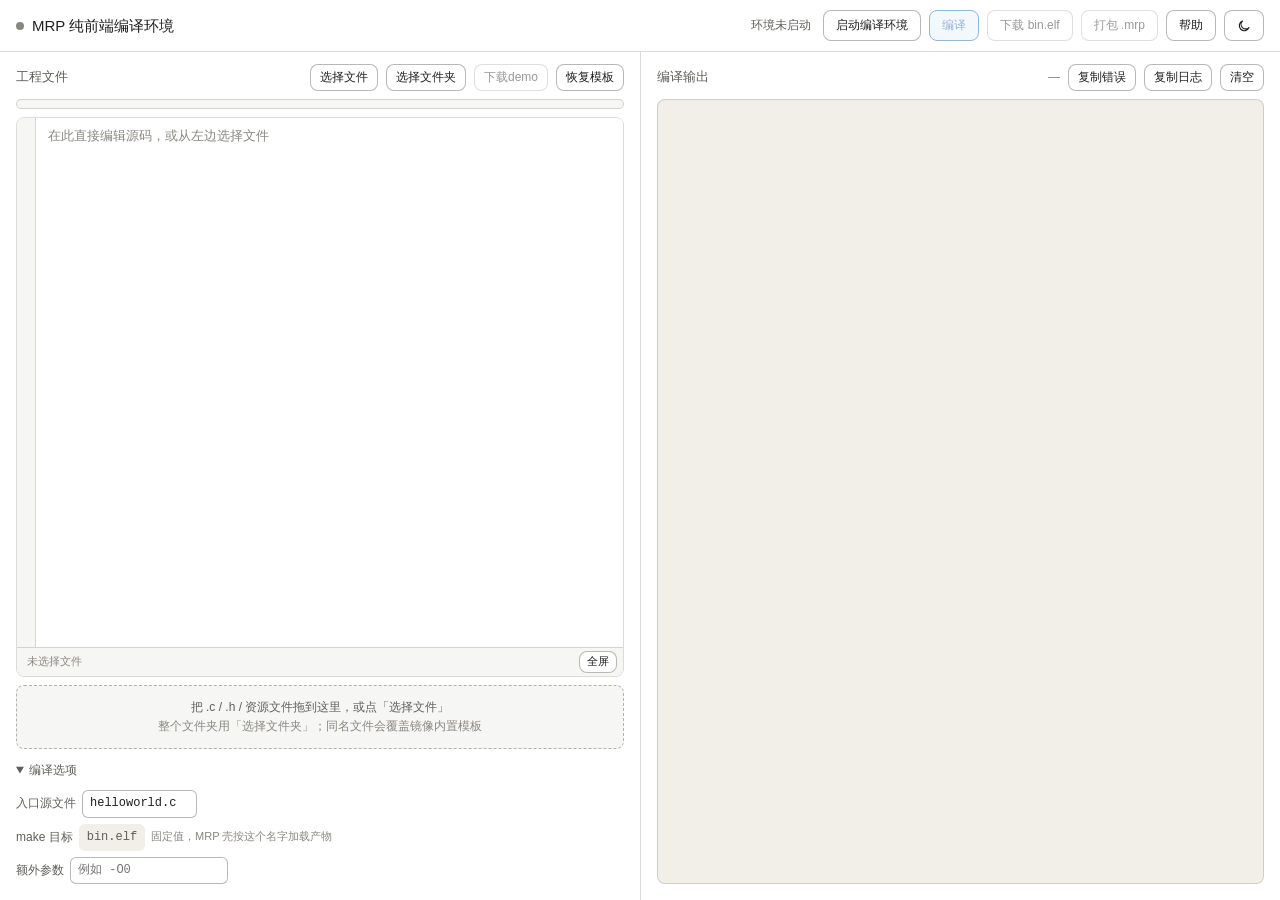
==== commit 8074cafc: "调整项目工程与编辑器样式" ====
--- a/index.html
+++ b/index.html
@@ -5,7 +5,7 @@
 <meta name="viewport" content="width=device-width, initial-scale=1">
 <title>MRP 纯前端编译环境 · v86 + arm-none-eabi-gcc</title>
 <link rel="icon" href="data:,">
-<link rel="stylesheet" href="assets/style.css?v=20261014a">
+<link rel="stylesheet" href="assets/style.css?v=20261015d">
 <script>
   /*
    * 主题：在首次渲染之前把生效值打到 <html data-theme>，否则会先白一下再变深色。
@@ -72,10 +72,27 @@
       <ul id="fileList" class="filelist"></ul>
     </div>
 
-    <div class="editor-wrap">
-      <textarea id="editor" spellcheck="false" wrap="off"
-        placeholder="在此直接编辑源码，或从左边选择文件"></textarea>
-      <div class="editor-hint" id="editorHint">未选择文件</div>
+    <!-- 编辑器：行号槽 + [着色层 <pre> + 只负责输入的 textarea]。
+         两层排版必须完全一致（同一套字体 / 行高 / padding），滚动量由 JS 逐像素镜像；
+         「为什么不让着色层盖在上面」等细节见 assets/app.js 与 style.css 的注释。 -->
+    <div class="editor-wrap" id="editorWrap">
+      <div class="editor-main">
+        <div class="editor-gutter"><pre id="editorLines" aria-hidden="true"></pre></div>
+        <div class="editor-code">
+          <pre class="editor-hl" id="editorHl" aria-hidden="true"></pre>
+          <textarea id="editor" spellcheck="false" wrap="off"
+            placeholder="在此直接编辑源码，或从左边选择文件"></textarea>
+        </div>
+      </div>
+      <!-- 底部那行：左边是当前文件 / 状态，右边是「全屏」。
+           全屏只是给 .editor-wrap 挂一个 .maxed（position:fixed + inset:0，见 style.css），
+           不走 Fullscreen API —— 那会把浏览器 UI 一起切走，嵌入式预览宿主里还常被禁用；
+           这里要的只是「在网页内铺满」。 -->
+      <div class="editor-hint">
+        <span id="editorHint">未选择文件</span>
+        <button id="btnEditorMax" class="btn small" type="button" aria-pressed="false"
+          title="在网页内铺满显示，方便读 / 改代码；再点一次或按 Esc 退出">全屏</button>
+      </div>
     </div>
 
     <div id="drop" class="drop">
@@ -158,7 +175,7 @@
       <div class="field-grid">
         <label>授权串 authStr
           <input id="pkAuth" type="text" value="ea50027c8">
-          <span class="hint">取自你现有可运行 mrp 的值，一般不用改</span>
+          <span class="hint">真实可运行 mrp 里的参考值，一般不用改</span>
         </label>
         <label>flag
           <input id="pkFlag" type="number" value="7" min="0" step="1">
@@ -258,6 +275,6 @@
   </div>
 </div>
 
-<script type="module" src="assets/app.js?v=20261014f"></script>
+<script type="module" src="assets/app.js?v=20261015h"></script>
 </body>
 </html>
--- a/assets/style.css
+++ b/assets/style.css
@@ -27,6 +27,25 @@
   --console-text: #2c2c2a;
   --err-soft: #fdeaea;
   --err-ring: rgba(163, 45, 45, 0.14);
+  /* 输入框聚焦时那圈淡晕（跟着 --text 走：浅色下是墨色晕、深色下是浅色晕） */
+  --focus-ring: rgba(31, 31, 30, 0.18);
+  /* 源码着色（只上色，不加粗不斜体 —— 见 style.css 里 .c-* 那段说明） */
+  --code-com: #7a7871; /* 注释 */
+  --code-pre: #9c3b3b; /* #include 这类预处理指令 */
+  --code-str: #0d6b4f; /* 字符串 / 字符常量 */
+  --code-num: #8a5200; /* 数字与 NULL / true / false */
+  --code-kw:  #14508c; /* 关键字 */
+  --code-typ: #7a3fa0; /* 内置类型与整型别名 */
+  --code-fn:  #0b5f74; /* 函数名 */
+  /*
+   * 选中文字。textarea 盖在着色层上面、文字是透明的，所以选区背景**必须是半透明的**，
+   * 否则会把下面那层彩色文字整片盖住 —— 表现就是「一选中，这段代码就变空白」。
+   * 另外两个是「没有着色层」时用的（超长文件 / 输入法组字），那时文字由 textarea 自己画，
+   * 就得用不透明底 + 显式文字色。详见 #editor::selection 那段。
+   */
+  --sel-bg: rgba(24, 95, 165, 0.26);
+  --sel-bg-solid: #185fa5;
+  --sel-fg: #ffffff;
   /* 主题切换的时序（与主题无关、两套共用；改数字要同步 assets/theme.js 的 ANIM_MS） */
   --theme-fade: 0.28s;      /* 表面（背景 / 边框 / 投影）的渐变时长 */
   --theme-ink-delay: 0.12s; /* 文字与图标颜色"跳变"的时刻，理由见 :root.theme-anim 那段 */
@@ -57,6 +76,17 @@
   --console-text: #d7d5cd;
   --err-soft: #3a2020;
   --err-ring: rgba(240, 138, 138, 0.18);
+  --focus-ring: rgba(236, 235, 230, 0.22);
+  --code-com: #85837b;
+  --code-pre: #f0928f;
+  --code-str: #6fcf9f;
+  --code-num: #e0b25c;
+  --code-kw:  #86bdf0;
+  --code-typ: #c9a0ff;
+  --code-fn:  #6fc7d8;
+  --sel-bg: rgba(124, 182, 234, 0.30);
+  --sel-bg-solid: #2f6ea8;
+  --sel-fg: #f4f8fc;
   color-scheme: dark;
 }
 
@@ -333,6 +363,65 @@
   flex: 0 0 auto;
 }
 .filelist .tag.new { color: var(--ok); }
+.filelist .tag.danger { color: var(--err); }
+
+/* 一行的组成：文件名（占满 + 省略号）| 大小 | 状态 | 重命名 | 删除。
+   文件名必须能缩：`min-width: 0` 不加，长路径会把后面那排挤出去。 */
+.filelist .fname {
+  flex: 1 1 auto;
+  min-width: 0;
+  overflow: hidden;
+  text-overflow: ellipsis;
+  white-space: nowrap;
+}
+.filelist .fmeta {
+  flex: 0 0 auto;
+  display: flex;
+  align-items: center;
+  gap: 6px;
+}
+/* 大小用等宽数字：一列大小看着才齐 */
+.filelist .fsize {
+  font-size: 11px;
+  color: var(--text-faint);
+  font-variant-numeric: tabular-nums;
+}
+
+/* 行内那两颗图标按钮（重命名 / 删除）。默认很淡 —— 整列文件不该看着像一排按钮；
+   悬停那一行或聚焦时才明显。18px 见方，比行高矮，加进来不会把行撑高。 */
+.filelist .fbtn {
+  flex: 0 0 auto;
+  display: inline-grid;
+  place-items: center;
+  width: 18px;
+  height: 18px;
+  padding: 0;
+  border: 0;
+  border-radius: 4px;
+  background: transparent;
+  color: var(--text-faint);
+  cursor: pointer;
+}
+.filelist .fbtn svg { width: 12px; height: 12px; }
+.filelist .fbtn:hover { background: var(--bg); color: var(--text); }
+.filelist .fbtn:focus-visible { outline: 1px solid var(--accent); outline-offset: 1px; }
+/* 等第二次点击确认的删除按钮 */
+.filelist .fbtn.danger { color: var(--err); background: var(--err-soft); }
+
+/* 就地改名的输入框（样式与 .opt-row input 的聚焦态保持一路） */
+.filelist .frename {
+  flex: 1 1 auto;
+  min-width: 0;
+  font: inherit;
+  font-family: var(--mono);
+  font-size: 12px;
+  color: var(--text);
+  background: var(--bg);
+  border: 0.5px solid var(--line-strong);
+  border-radius: 4px;
+  padding: 1px 5px;
+}
+.filelist .frename:focus { outline: none; border-color: var(--text); border-width: 1.5px; }
 
 /* ---------- 编辑器 ---------- */
 
@@ -347,31 +436,158 @@
   overflow: hidden;
 }
 
+/* 行号 + 代码横向排；行号不跟着横向滚，所以它有自己的一层裁剪 */
+.editor-main { flex: 1 1 auto; display: flex; min-height: 0; min-width: 0; }
+
+/*
+ * 行号槽：内容就是「1\n2\n3…」，靠 text-align: right 对齐。
+ * `display: inline-block` 让宽度随内容走（行数涨到 4 位数、槽自动变宽）。
+ * 只镜像竖向滚动，所以外面套一层 overflow: hidden、由 JS 平移里面的 <pre>。
+ */
+.editor-gutter {
+  flex: 0 0 auto;
+  overflow: hidden;
+  background: var(--bg-soft);
+  border-right: 0.5px solid var(--line);
+}
+#editorLines {
+  margin: 0;
+  padding: 10px 8px 10px 10px;
+  display: inline-block;
+  text-align: right;
+  white-space: pre;
+  color: var(--text-faint);
+  font-variant-numeric: tabular-nums;
+  user-select: none;
+}
+
+/* 代码区：着色层在下、textarea 在上，两层叠在一起 */
+.editor-code {
+  position: relative;
+  flex: 1 1 auto;
+  min-width: 0;
+  overflow: hidden;
+  background: var(--bg);
+}
+.editor-hl {
+  position: absolute;
+  top: 0;
+  left: 0;
+  margin: 0;
+  padding: 10px 12px;
+  white-space: pre;
+  pointer-events: none; /* 别挡住底下 textarea 的点击 */
+  color: var(--text);
+}
+
+/*
+ * 这三个元素的字体 / 字号 / 行高 / tab 宽必须一字不差 ——
+ * 着色层靠同样的排版叠在 textarea 底下对齐，差一点整行就错位（越往右越明显）。
+ */
+#editor,
+.editor-hl,
+#editorLines {
+  font-family: var(--mono);
+  font-size: 12.5px;
+  line-height: 1.55;
+  tab-size: 4;
+}
+
+/*
+ * textarea 盖在着色层上面：**文字透明、光标可见**，让底下的彩色文字透出来。
+ * 为什么不反过来（着色层盖上面）：那样原生选区背景（由 textarea 画）会被盖住，
+ * 鼠标拖选就看不见高亮了。
+ */
 #editor {
-  flex: 1 1 auto;
+  position: absolute;
+  inset: 0;
   width: 100%;
   border: 0;
   outline: none;
   resize: none;
   padding: 10px 12px;
-  font-family: var(--mono);
-  font-size: 12.5px;
-  line-height: 1.55;
-  tab-size: 4;
-  color: var(--text);
-  background: var(--bg);
+  background: transparent;
+  color: transparent;
+  caret-color: var(--text);
   white-space: pre;
   overflow: auto;
 }
+/* 文字透明了，placeholder 得自己上色，否则看不见 */
+#editor::placeholder { color: var(--text-faint); }
+
+/*
+ * 选区。焦点全在这两行上（改之前是一句 `background: var(--accent-soft)` 的不透明色）：
+ *  · 有着色层时 —— 背景**必须半透明**，让底下的彩色文字透出来；
+ *    文字仍保持 transparent，别让两层字形重叠（同一位置画两遍，边缘会冒出彩色描边）。
+ *  · 没有着色层时（.no-hl 超长文件 / .ime 输入法组字，文字由 textarea 自己画）——
+ *    背景不透明 + 选中的字显式上色；不写的话选中的字跟着 transparent，同样是「选中即空白」。
+ */
+#editor::selection { background: var(--sel-bg); color: transparent; }
+.editor-wrap.no-hl #editor::selection,
+.editor-wrap.ime #editor::selection { background: var(--sel-bg-solid); color: var(--sel-fg); }
+
+/*
+ * 两种「看不见彩色层」的情况，都得把 textarea 的文字点亮，否则画面上一个字都没有：
+ *   · 文件太长不着色（.no-hl，JS 按 MAX_HIGHLIGHT_CHARS 挂）；
+ *   · 输入法正在组字（.ime）—— 组字文本是 textarea 自己画的。
+ */
+.editor-wrap.no-hl .editor-hl { display: none; }
+.editor-wrap.no-hl #editor { color: var(--text); }
+.editor-wrap.ime .editor-hl { visibility: hidden; }
+.editor-wrap.ime #editor { color: var(--text); }
+
+/*
+ * 着色 token —— **只允许改 color**。
+ * 加粗 / 斜体 / 换字体都会让字形宽度变化，和底下的 textarea 错位；
+ * tools/test-codeview.mjs 会检查这里没有 font-weight / font-style / font-family。
+ */
+.c-com { color: var(--code-com); }
+.c-pre { color: var(--code-pre); }
+.c-str { color: var(--code-str); }
+.c-num { color: var(--code-num); }
+.c-kw  { color: var(--code-kw); }
+.c-typ { color: var(--code-typ); }
+.c-fn  { color: var(--code-fn); }
 
 .editor-hint {
   flex: 0 0 auto;
-  padding: 3px 10px;
+  /* 左边文件/状态、右边「全屏」按钮（见下面 .maxed 那段） */
+  display: flex;
+  align-items: center;
+  justify-content: space-between;
+  gap: 8px;
+  padding: 3px 6px 3px 10px;
   border-top: 0.5px solid var(--line);
   background: var(--bg-soft);
   font-size: 11px;
   color: var(--text-faint);
 }
+/* 文件名可能很长 → 让它自己缩，别把「全屏」按钮挤出可视区 */
+.editor-hint > span {
+  min-width: 0;
+  overflow: hidden;
+  text-overflow: ellipsis;
+  white-space: nowrap;
+}
+/* 比 .btn.small 再小一号：这样它不高于这行文字，hint 条的高度不变（不会挤掉编辑区） */
+#btnEditorMax { flex: 0 0 auto; font-size: 11px; padding: 1px 7px; }
+
+/*
+ * 网页内全屏：编辑器铺满整个视口。
+ * 布局本身不用改 —— 编辑器已经是「flex 列 + 中间那层 flex:1」，inset:0 之后自然撑满。
+ * z-index 特意**低于 .overlay 的 60**：全屏时打包 / 帮助弹窗仍要能盖在它上面。
+ */
+.editor-wrap.maxed {
+  position: fixed;
+  inset: 0;
+  z-index: 50;
+  margin: 0;
+  border: 0;
+  border-radius: 0;
+  background: var(--bg);
+}
+/* 全屏时别让背后的页面跟着滚（滚轮兜底最后一级会滚到 document 上） */
+body.editor-maxed { overflow: hidden; }
 
 /* ---------- 拖拽区 ---------- */
 
@@ -474,9 +690,15 @@
 
 /*
  * 这里特意不用 <dialog>。
- * 原生 <dialog> 的模态靠"顶层渲染（top layer）+ backdrop"实现，行为依赖浏览器实现；
- * 在嵌入式 webview / 预览面板里实测出现过「弹窗里的输入框点不进去」的问题。
- * 改成普通覆盖层：定位、层级、显隐全部由我们自己控制，任何环境行为一致。
+ * 原生 <dialog> 的模态靠"顶层渲染（top layer）+ backdrop"实现，尺寸 / 层级 / 显隐
+ * 都交给 UA 决定、行为依赖浏览器实现；改成普通覆盖层后这些全由我们自己控制，
+ * 任何环境行为一致 —— 这条理由仍然成立。
+ *
+ * ⚠ 但「弹窗里的输入框点不进去」当年记成是 <dialog> 顶层渲染导致的，**归因错了**：
+ *   真正的根因是 v86 的鼠标适配器在整页无条件 preventDefault() 掉 mousedown
+ *   （默认行为里就包含"聚焦 + 落光标"）。详见 assets/vm.js 的 disable_mouse 说明，
+ *   以及 README「顺手修掉的七个 bug」第 6、7 条。换覆盖层本身没错，
+ *   但别再把"输入框点不进"算到 <dialog> 头上。
  */
 .overlay {
   position: fixed;
@@ -551,17 +773,24 @@
   color: var(--text);
   width: 100%;
   resize: vertical;
-  /*
-   * 这两条是保险：显式声明"一定可以点、一定可以选"。
-   * 弹窗是 <dialog> 模态（顶层渲染），有些嵌入式预览面板 /
-   * 带覆盖层的宿主环境会影响命中与文本选择，显式声明能避免被外部样式波及。
-   */
-  pointer-events: auto;
-  user-select: text;
-  -webkit-user-select: text;
-}
+}
+/*
+ * 输入框的聚焦态：边框转成墨色（浅色下就是"变黑"）、加粗到 1.5px，
+ * 外面再套一圈同色淡晕 —— 一眼看出焦点落在哪个框里。
+ *
+ * ⚠ 入口源文件 / 额外参数（.opt-row）和打包弹窗（.field-grid）**共用这一份**，
+ *   两处外观必须一样；`tools/test-theme.mjs` 会检查它们确实在同一个规则里，
+ *   别拆成两份各写一套。
+ *   `* { box-sizing: border-box }`，所以边框加粗不会把框撑大、不会引起布局跳动。
+ */
+.opt-row input:focus,
 .field-grid input:focus,
-.field-grid textarea:focus { outline: none; border-color: var(--accent); }
+.field-grid textarea:focus {
+  outline: none;
+  border-color: var(--text);
+  border-width: 1.5px;
+  box-shadow: 0 0 0 2px var(--focus-ring);
+}
 /* 聚焦时给个可见的输入光标，别让人以为点不进去 */
 .field-grid input { cursor: text; }
 .field-grid .hint { font-size: 11px; color: var(--text-faint); }
